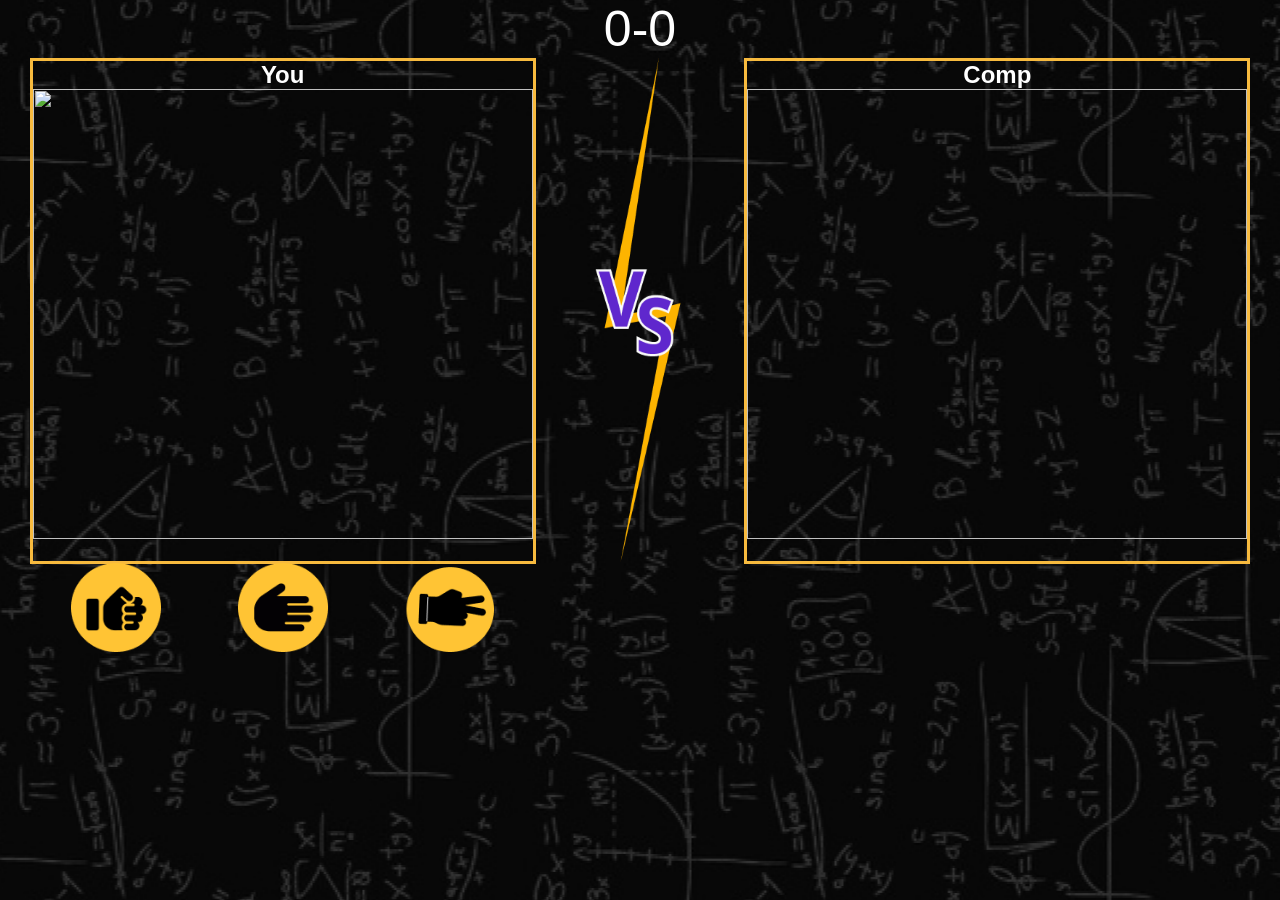
==== game.html @ 2facdbb9 "created rock-paper-scissor-game using html,css and javascript" ====
<!DOCTYPE html>
<html lang="en">
<head>
    <meta charset="UTF-8">
    <meta name="viewport" content="width=device-width, initial-scale=1.0">
    <link rel="stylesheet" href="./style.css">
    <title>Rock Paper Scissors Game</title>
</head>
<body>
    <div class="score">
        <span id="user-points">0</span>-<span id="Ai-points">0</span>
    </div>
    
    <div class="main">
        <div class="player b" id="user">
            <h2>You
                <img id="user-hand" src="" alt="">
            </h2>
            <br>
            <div class="logos">
                <img src="./assets/rock-logo.png" alt="rock">
                <img src="./assets/paper-logo.png" alt="paper">
                <img src="./assets/scissors-logo.png" alt="scissors">
            </div>
        </div>
        <img src="./assets/vs.png" alt="">
        <div class="player b" id="Ai">
            <h2>Comp
                <img id="Ai-hand" alt="">
            </h2>
        </div>
    </div>
    <br>
    <br>
    <br>
    <div class="play-again">
        <h3>You won the game</h3>
        <div class="play-again-box">Play Again</div>
    </div>

    <script src="./app.js"></script>
</body>
</html>
---- style.css ----
* {
  font-family: Arial, Helvetica, sans-serif;
  margin: 0;
  padding: 0;
}
body {
  background: url('./assets/bg.png') no-repeat center center fixed;
}

.game_image{
    display: flex;
    margin-left: 20px;
    max-width: 60%;
    justify-content: center;
}
.playBtn{
    color: white;
    display: flex;
    justify-content: flex-end;
    font-weight: bold;
    margin-right: 450px;
}
.playBtn a{
    margin-top: 50px;
    text-decoration: none;
    color:white;
}
#start{
    size: 30px;
    color: white;
}

.score {
  padding-top: 0px;
  display: flex;
  justify-content: center;
  color: white;
  font-size: 50px;
}

.main {
  display: flex;
  justify-content: space-around;
}

.b {
  border: 3px solid #f7ba3e;
  width: 500px;
  height: 500px;
}

.user {
  display: grid;
  grid-template-rows: 390px 60px;
}
.logos {
  display: flex;
  justify-content: space-around;
  visibility: visible;
}
.main img {
  width: 90px;
  height: auto;
}

#user-hand{
  width: 500px;
  height: 450px;
}

#Ai-hand{
  width: 500px;
  height: 450px;
}

h2{
  text-align: center;
  color: white;
}

.play-again {
  visibility: hidden;
  padding-top: 50px;
  color: white;
  display: flex;
  flex-direction: column;
  text-align: center;
  
}
.play-again-box {
  background-color: #f7ba3e;
  border-radius: 5px;
  padding: 10px;
  width: 30%;
  cursor: pointer;
  margin-left: 650px;
}
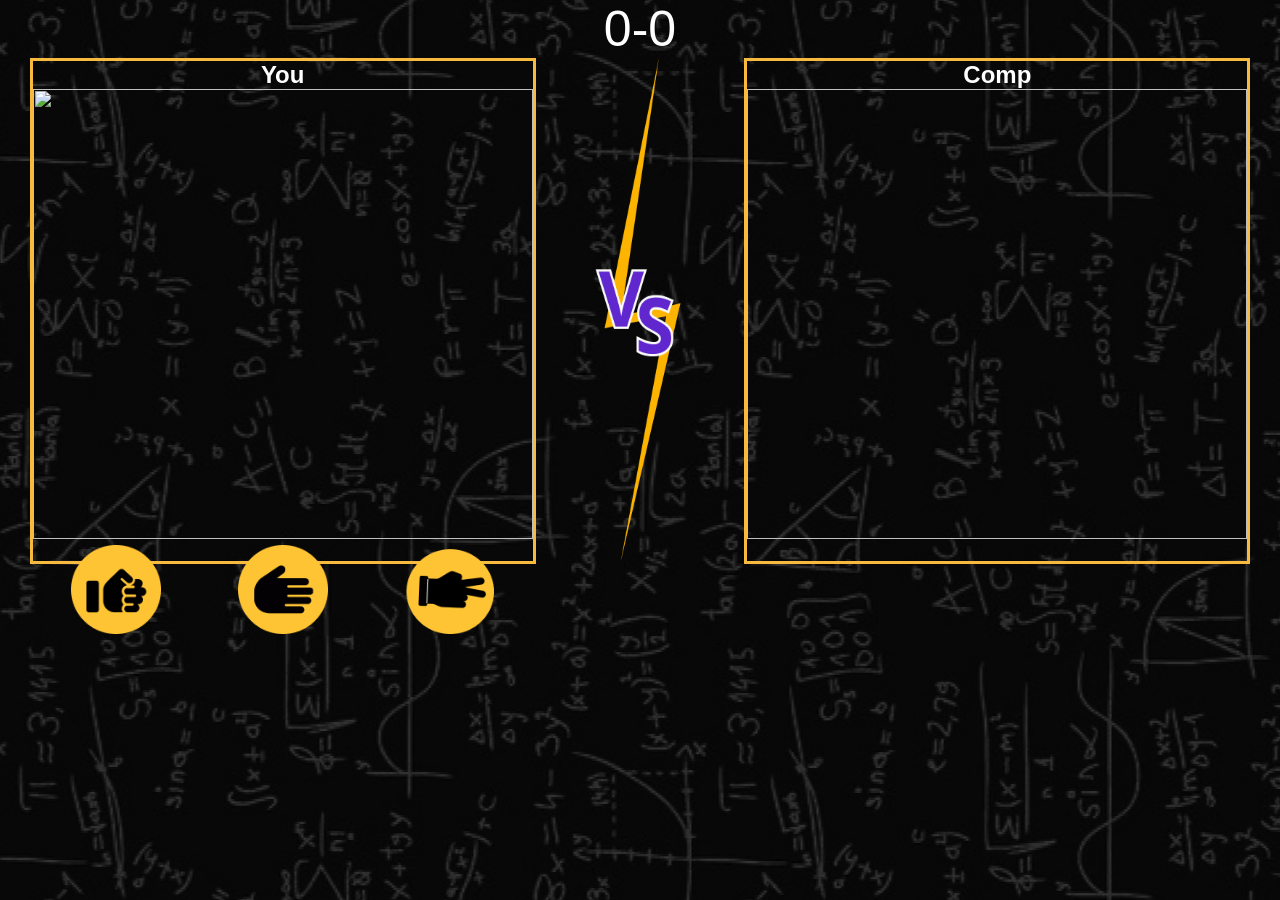
==== commit 6adb1f34: "." ====
--- a/game.html
+++ b/game.html
@@ -16,11 +16,10 @@
             <h2>You
                 <img id="user-hand" src="" alt="">
             </h2>
-            <br>
             <div class="logos">
-                <img src="./assets/rock-logo.png" alt="rock">
-                <img src="./assets/paper-logo.png" alt="paper">
-                <img src="./assets/scissors-logo.png" alt="scissors">
+                <img src="./assets/rock-logo.png">
+                <img src="./assets/paper-logo.png">
+                <img src="./assets/scissors-logo.png">
             </div>
         </div>
         <img src="./assets/vs.png" alt="">
